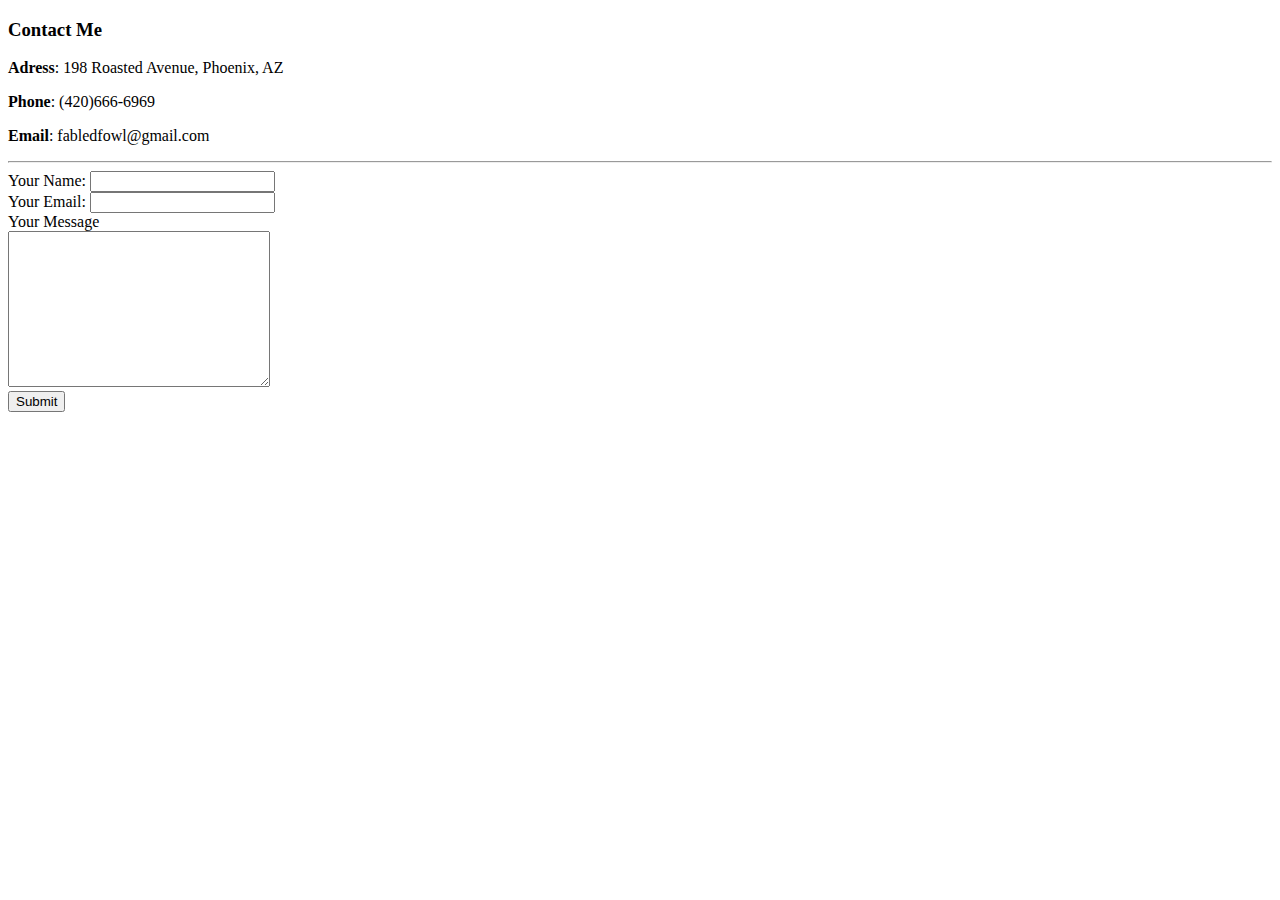
==== contact-me.html @ 96a973e1 "Added initial files" ====
<!DOCTYPE html>
<html lang="en" dir="ltr">

<head>
  <meta charset="utf-8">
  <title>Contact Me</title>
</head>

<body>
  <h3>Contact Me</h3>
  <p><strong>Adress</strong>: 198 Roasted Avenue, Phoenix, AZ</p>
  <p><strong>Phone</strong>: (420)666-6969</p>
  <p><strong>Email</strong>: fabledfowl@gmail.com</p>
  <hr>
  <form action="mailto:fabledfowl@gmail.com" method="post" enctype="text/plain">
    <label for="">Your Name:</label>
    <input type="text" name="yourName">
    <br>
    <label for="">Your Email:</label>
    <input type="email" name="yourEmail">
    <br>
    <label for="">Your Message</label>
    <br>
    <textarea name="yourMessage" id="" cols="30" rows="10"></textarea>
    <br>
    <input type="submit">
  </form>
</body>

</html>
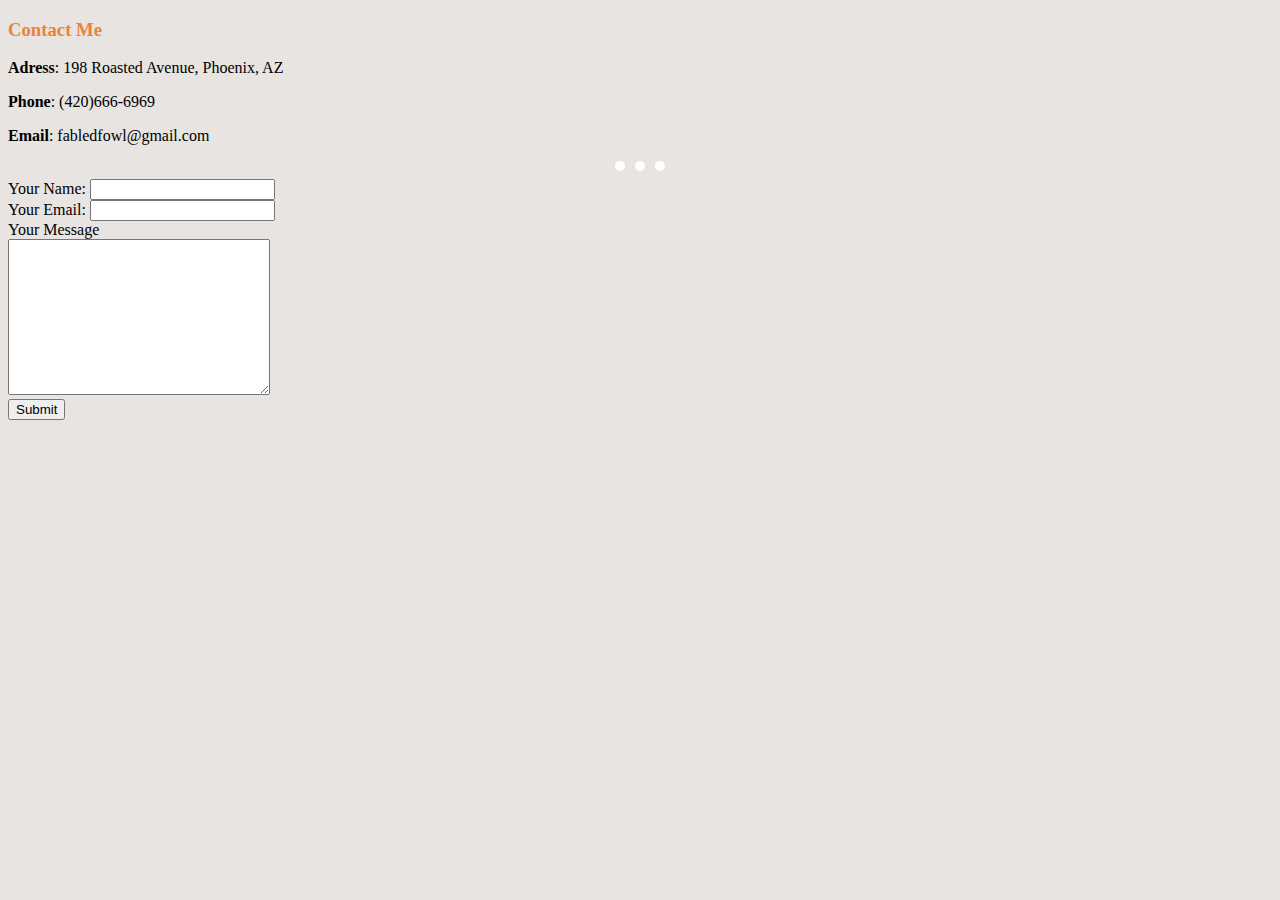
==== commit c0a33443: "Added updated files and an external stylesheet" ====
--- a/contact-me.html
+++ b/contact-me.html
@@ -4,6 +4,7 @@
 <head>
   <meta charset="utf-8">
   <title>Contact Me</title>
+  <link rel="stylesheet" href="CSS/styles.css">
 </head>
 
 <body>
--- a/CSS/styles.css
+++ b/CSS/styles.css
@@ -0,0 +1,18 @@
+body {
+  background-color: #e8e4e1;
+}
+
+hr {
+  border-style: dotted none none none;
+  border-width:  10px;
+  border-color: white;
+  width: 50px;
+}
+
+h1 {
+  color: #ec823a;
+}
+
+h3 {
+  color: #ec823a;
+}
